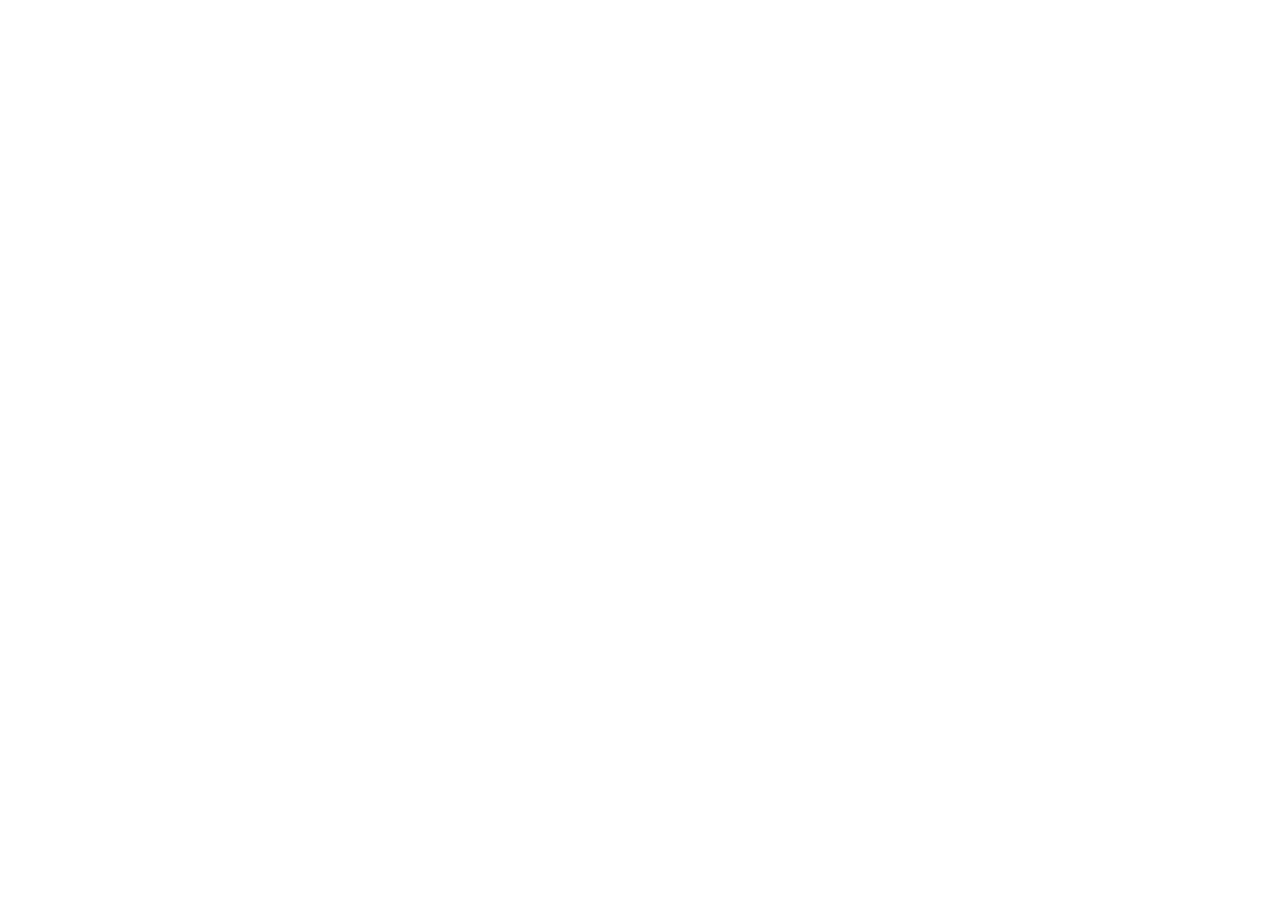
==== html/bubble_cloud.html @ d9c6bf02 "Add html/bubble_cloud.html" ====
<!DOCTYPE html>
<html lang="en">
<head>
  <meta charset="UTF-8">
  <style>
    /* Simple reset and styling */
    html,body,div,span,applet,object,iframe,h1,h2,
    h3,h4,h5,h6,p,blockquote,pre,a,abbr,acronym,
    address,big,cite,code,del,dfn,em,img,ins,kbd,q,
    s,samp,small,strike,strong,sub,sup,tt,var,b,u,
    i,center,dl,dt,dd,ol,ul,li,fieldset,form,label,
    legend,table,caption,tbody,tfoot,thead,tr,th,
    td,article,aside,canvas,details,embed,figure,
    figcaption,footer,header,hgroup,menu,nav,
    output,ruby,section,summary,time,mark,audio,
    video
    {
      margin:0;
      padding:0;
      border:0;
      font-size:100%;
      font: inherit;
      vertical-align: baseline;
    }
  </style>
  <script src="https://d3js.org/d3.v7.min.js"></script>
</head>
<body>
  <div id="viz"></div>

  <script>
    data = [
      { id: "flare.analytics.cluster.AgglomerativeCluster", value: 3938 },
      { id: "flare.vis.operator.distortion.BifocalDistortion", value: 4461},
      { id: "flare.vis.operator.filter.FisheyeTreeFilter", value: 5219 },
      { id: "flare.vis.operator.OperatorSequence", value: 4190}
    ]

    // Specify the dimensions of the chart.
    const width = 928;
    const height = width;
    const margin = 1; // to avoid clipping the root circle stroke
    const name = d => d.id.split(".").pop(); // "Strings" of "flare.util.Strings"
    const group = d => d.id.split(".")[1]; // "util" of "flare.util.Strings"
    const names = d => name(d).split(/(?=[A-Z][a-z])|\s+/g); // ["Legend", "Item"] of "flare.vis.legend.LegendItems"

    // Specify the number format for values.
    const format = d3.format(",d");

    // Create a categorical color scale.
    const color = d3.scaleOrdinal(d3.schemeTableau10);

    // Create the pack layout.
    const pack = d3.pack()
        .size([width - margin * 2, height - margin * 2])
        .padding(3);

    // Compute the hierarchy from the (flat) data; expose the values
    // for each node; lastly apply the pack layout.
    const root = pack(d3.hierarchy({children: data})
        .sum(d => d.value));

    // Create the SVG container.
    const svg = d3.select('#viz')
        .append('svg')
        .attr("width", width)
        .attr("height", height)
        .attr("viewBox", [-margin, -margin, width, height])
        .attr("style", "max-width: 100%; height: auto; font: 10px sans-serif;")
        .attr("text-anchor", "middle");

    // Place each (leaf) node according to the layout’s x and y values.
    const node = svg.append("g")
      .selectAll()
      .data(root.leaves())
      .join("g")
        .attr("transform", d => `translate(${d.x},${d.y})`);

    // Add a title.
    node.append("title")
        .text(d => `${d.data.id}\n${format(d.value)}`);

    // Add a filled circle.
    node.append("circle")
        .attr("fill-opacity", 0.7)
        .attr("fill", d => color(group(d.data)))
        .attr("r", d => d.r);

    // Add a label.
    const text = node.append("text")
        .attr("clip-path", d => `circle(${d.r})`);

    // Add a tspan for each CamelCase-separated word.
    text.selectAll()
      .data(d => names(d.data))
      .join("tspan")
        .attr("x", 0)
        .attr("y", (d, i, nodes) => `${i - nodes.length / 2 + 0.35}em`)
        .text(d => d);

    // Add a tspan for the node’s value.
    text.append("tspan")
        .attr("x", 0)
        .attr("y", d => `${names(d.data).length / 2 + 0.35}em`)
        .attr("fill-opacity", 0.7)
        .text(d => format(d.value));

    // return Object.assign(svg.node(), {scales: {color}});
  </script>  
</body>
</html>
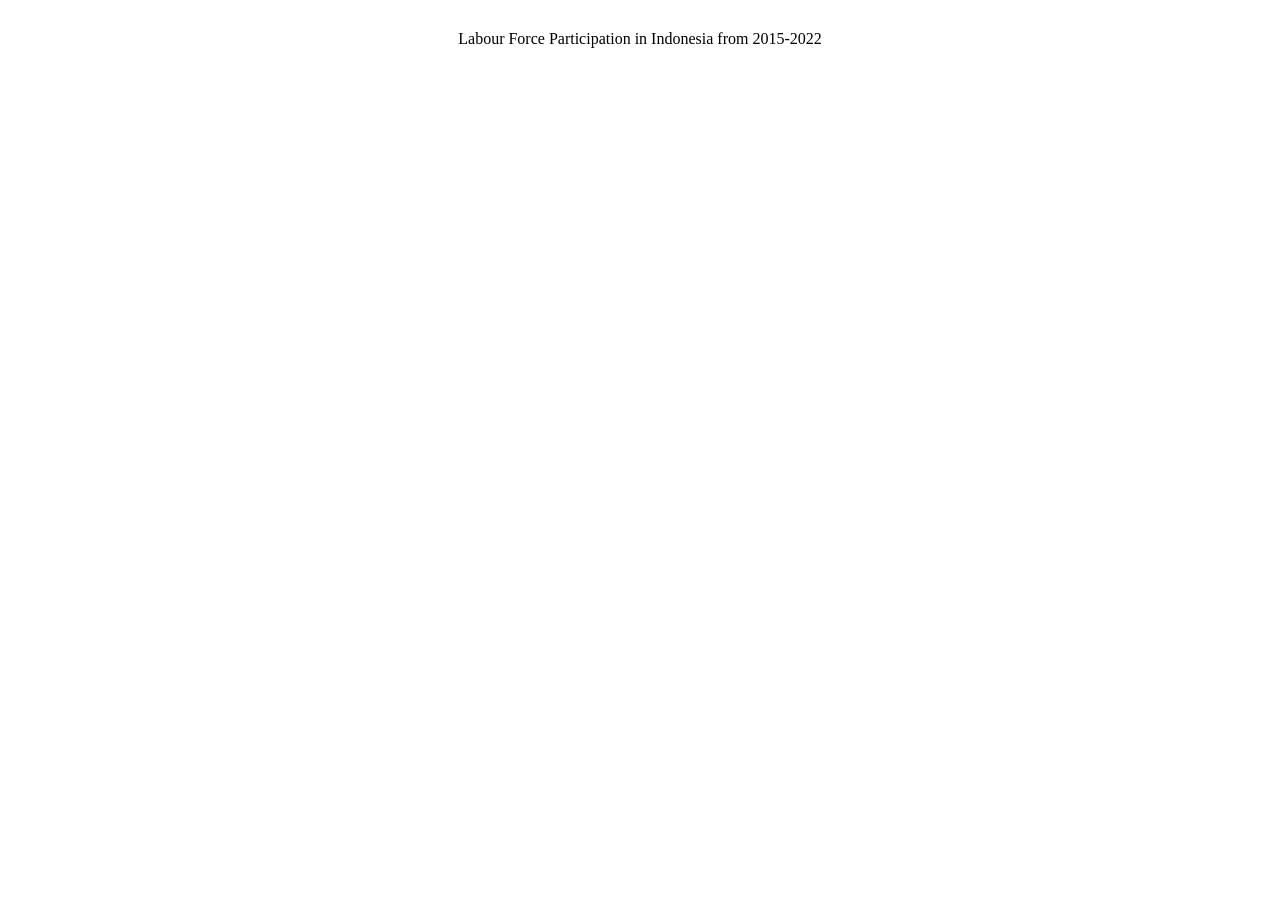
==== commit 47180e1b: "Add img/bubble_cloud.png" ====
--- a/html/bubble_cloud.html
+++ b/html/bubble_cloud.html
@@ -22,19 +22,47 @@
       font: inherit;
       vertical-align: baseline;
     }
+
+    #legend {
+      margin-left: 30px;
+      margin-top: 30px;
+    }
+
+    #description {
+      display: flex;
+      justify-content: center;
+    }
   </style>
   <script src="https://d3js.org/d3.v7.min.js"></script>
 </head>
 <body>
+  <div id="legend"></div> 
+  <div id="description" class="container">
+    <strong>Labour Force Participation in Indonesia from 2015-2022</strong>
+  </div>
   <div id="viz"></div>
 
   <script>
     data = [
-      { id: "flare.analytics.cluster.AgglomerativeCluster", value: 3938 },
-      { id: "flare.vis.operator.distortion.BifocalDistortion", value: 4461},
-      { id: "flare.vis.operator.filter.FisheyeTreeFilter", value: 5219 },
-      { id: "flare.vis.operator.OperatorSequence", value: 4190}
+      { id: "un.Male.2005", value: 82.9 },
+      { id: "un.Female.2005", value: 64.4 },
+      { id: "un.Male.2010", value: 82.3 },
+      { id: "un.Female.2010", value: 66.6 },
+      { id: "un.Male.2015", value: 82.4 },
+      { id: "un.Female.2015", value: 66.6 },
+      { id: "un.Male.2022", value: 81.6 },
+      { id: "un.Female.2022", value: 67.6 }
     ]
+
+    const swatchcolor = d3.scaleOrdinal()
+                        .domain(["Male", "Female"])
+                        .range(d3.schemeCategory10)
+
+    const swatchmargin = {top: 20, right: 30, bottom: 30, left: 40}
+
+    // Create the legend manually
+    const legendContainer = document.getElementById('legend');
+    legendContainer.innerHTML = createLegend(swatchcolor);
 
     // Specify the dimensions of the chart.
     const width = 928;
@@ -105,7 +133,19 @@
         .attr("fill-opacity", 0.7)
         .text(d => format(d.value));
 
-    // return Object.assign(svg.node(), {scales: {color}});
+    // Function to create the legend HTML
+    function createLegend(colorScale) {
+      const domain = colorScale.domain();
+      let html = '<div style="display: flex; flex-wrap: wrap;">';
+      domain.forEach((item, index) => {
+        html += `<div style="display: flex; align-items: center; margin-right: 16px;">
+          <div style="width: 12px; height: 12px; background-color: ${colorScale(item)}; margin-right: 4px;"></div>
+          <div>${item}</div>
+        </div>`;
+      });
+      html += '</div>';
+      return html;
+    }
   </script>  
 </body>
 </html>
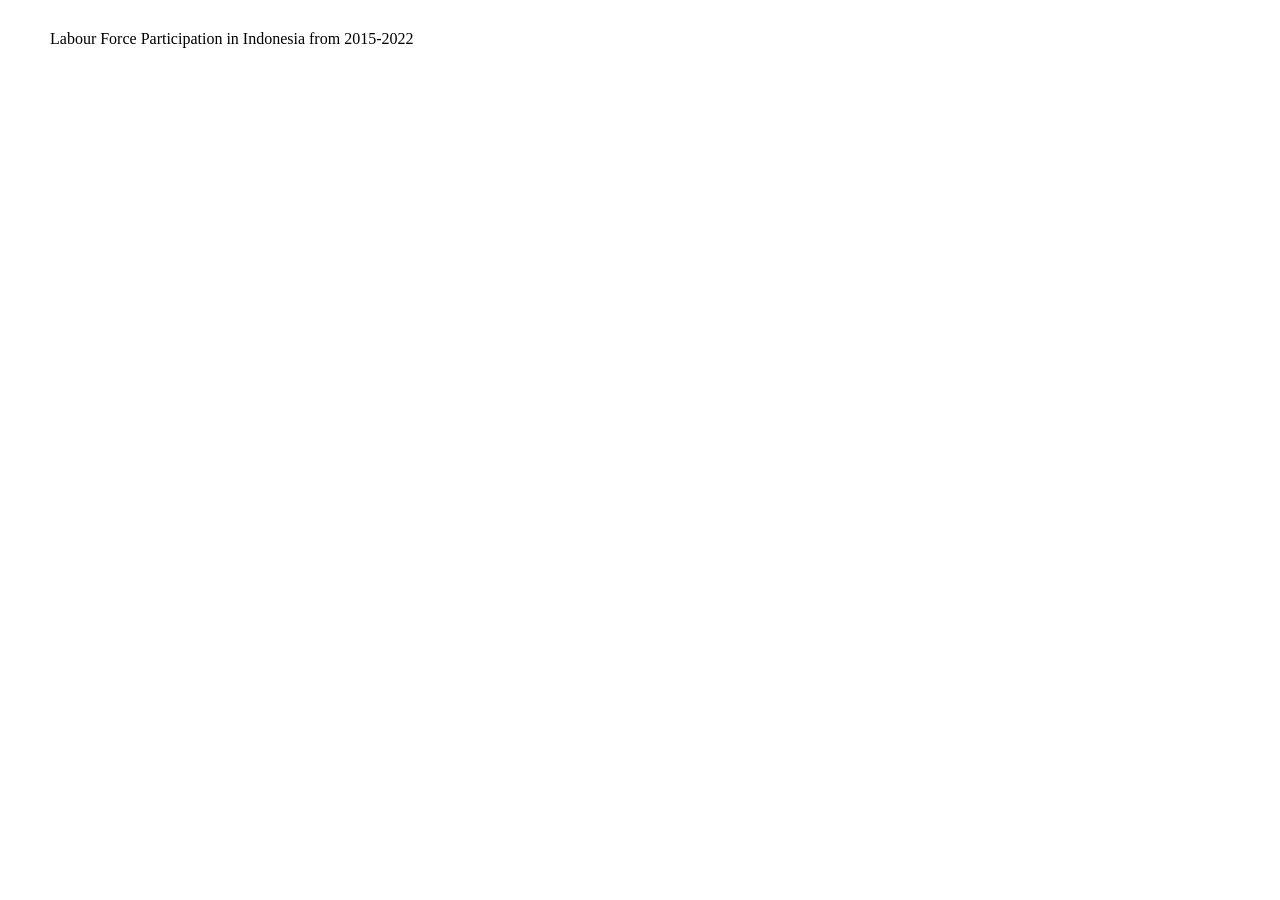
==== commit a07cc9c6: "Fix alignment in index.html" ====
--- a/html/bubble_cloud.html
+++ b/html/bubble_cloud.html
@@ -29,18 +29,18 @@
     }
 
     #description {
-      display: flex;
-      justify-content: center;
+      margin-left: 50px;
+      margin-top: 30px;
     }
   </style>
   <script src="https://d3js.org/d3.v7.min.js"></script>
 </head>
 <body>
   <div id="legend"></div> 
+  <div id="viz"></div>
   <div id="description" class="container">
     <strong>Labour Force Participation in Indonesia from 2015-2022</strong>
   </div>
-  <div id="viz"></div>
 
   <script>
     data = [
@@ -65,7 +65,7 @@
     legendContainer.innerHTML = createLegend(swatchcolor);
 
     // Specify the dimensions of the chart.
-    const width = 928;
+    const width = 500;
     const height = width;
     const margin = 1; // to avoid clipping the root circle stroke
     const name = d => d.id.split(".").pop(); // "Strings" of "flare.util.Strings"
